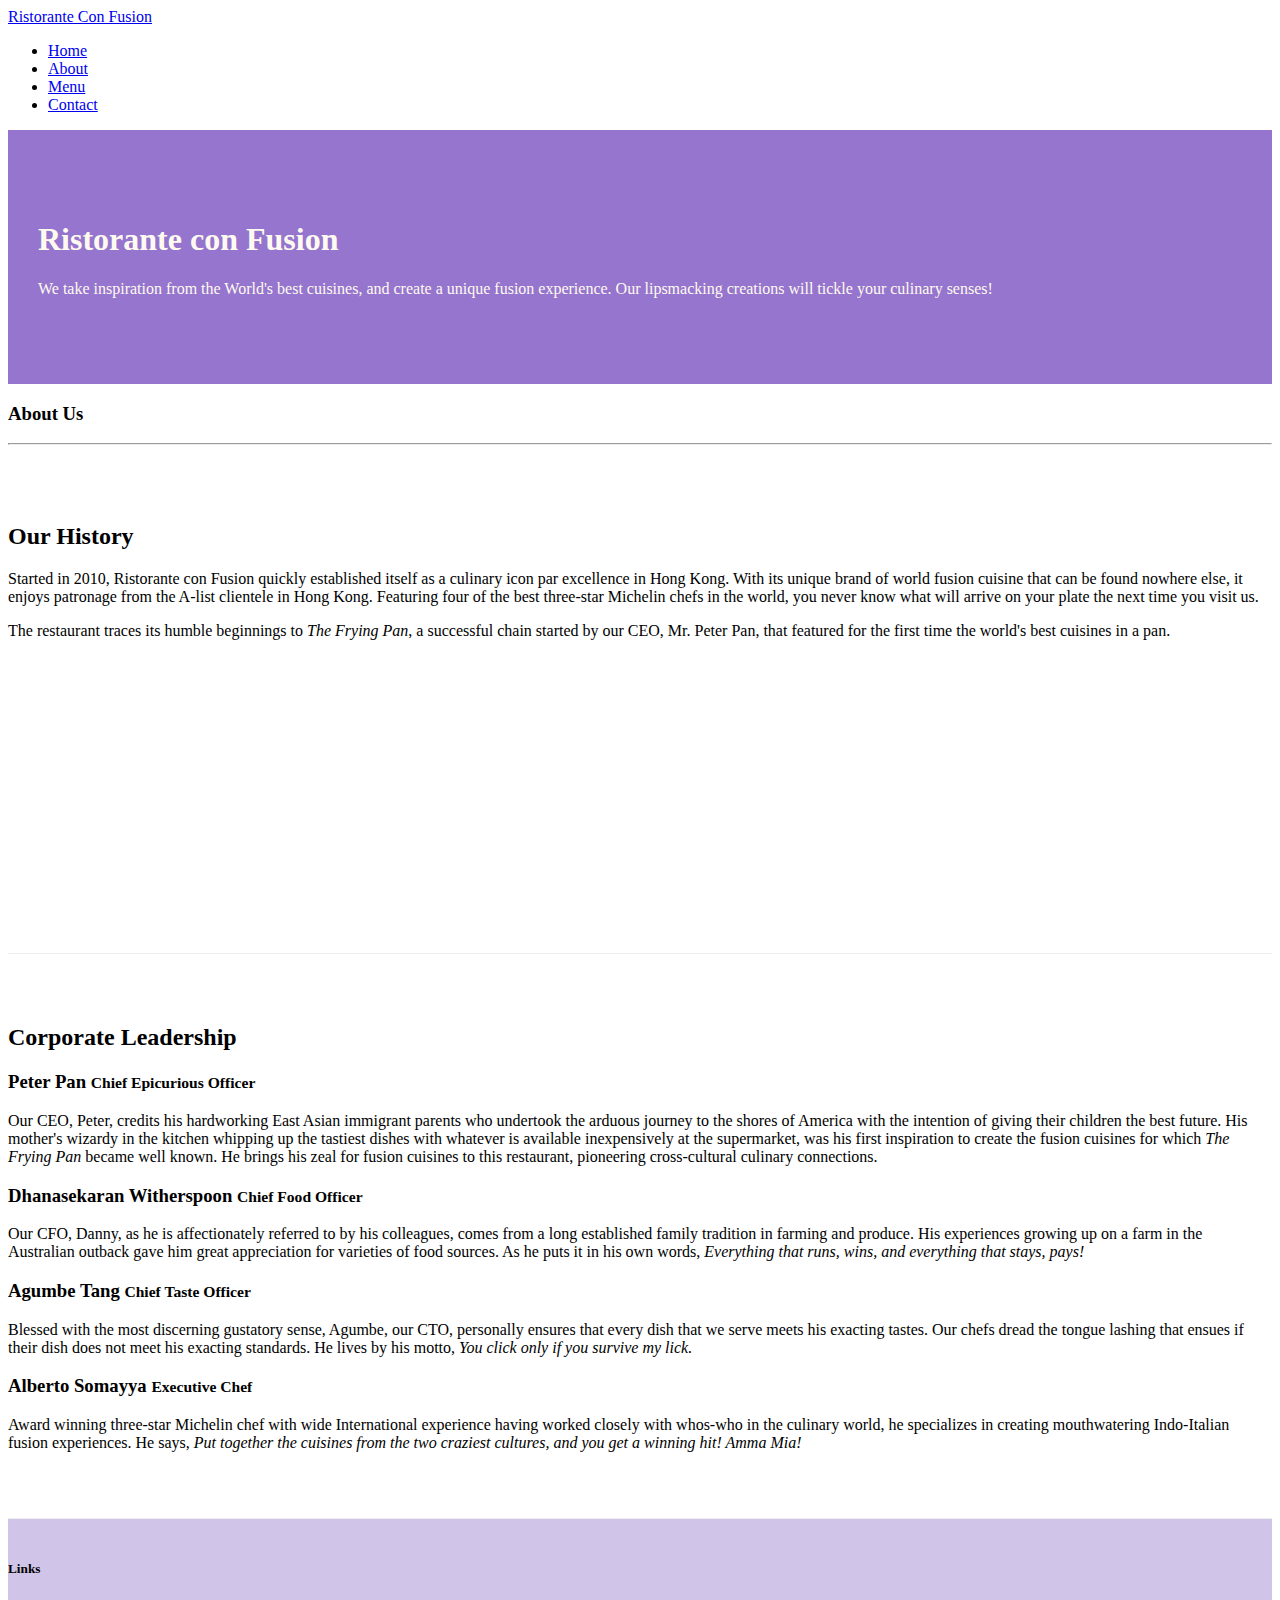
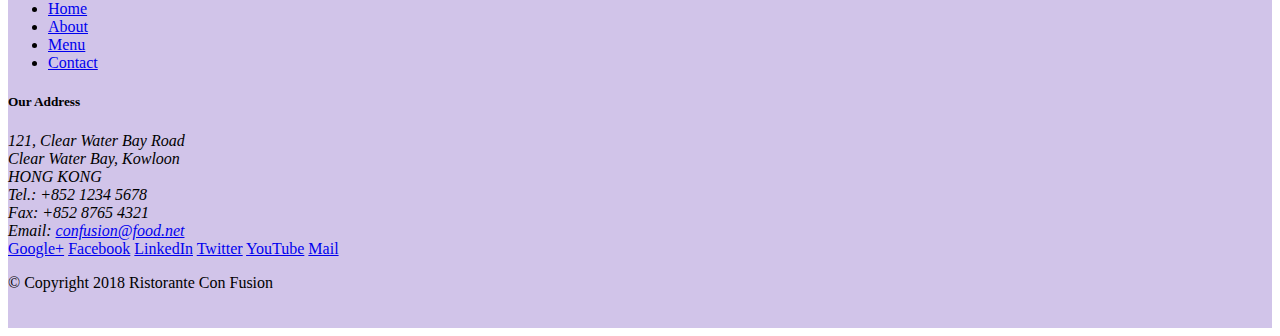
==== aboutus.html @ cc066b65 "added navbar" ====
<!DOCTYPE html>
<html lang="en">

<head>
    <meta charset="utf-8">
    <meta name="viewport" content="width=device-width, initial-scale=1, shrink-to-fit=no">
    <meta http-equiv="x-ua-compatible" content="ie=edge">

    <!-- Bootstrap CSS -->
    <link rel="stylesheet" href="node_modules/bootstrap/dist/css/bootstrap.min.css">
    <link rel="stylesheet" href="css/styles.css">

    <title>Ristorante Con Fusion: About Us</title>

</head>

<body>
    <nav class="navbar navbar-dark navbar-expand-sm bg-primary fixed-top">
        <div class="container">
           <a class="navbar-brand" href="#">Ristorante Con Fusion</a>
                <ul class="navbar-nav mr-auto">
                    <li class="nav-item active"><a class="nav-link" href="#">Home</a></li>
                    <li class="nav-item"><a class="nav-link" href="./aboutus.html">About</a></li>
                    <li class="nav-item"><a class="nav-link" href="#">Menu</a></li>
                    <li class="nav-item"><a class="nav-link" href="#">Contact</a></li>
                </ul>            
        </div>
    </nav>
    
    <header class="jumbotron">
        <div class="container">
            <div class="row row-header">
                <div class="col-12 col-sm-6">
                    <h1>Ristorante con Fusion</h1>
                    <p>We take inspiration from the World's best cuisines, and create a unique fusion experience. Our lipsmacking creations will tickle your culinary senses!</p>
                </div>
                <div class="col-12 col-sm">
                </div>
            </div>
        </div>
    </header>

    <div class="container-fluid">
        <div class="row">
            <div class="about-us">
               <h3>About Us</h3>
               <hr>
            </div>
        </div>

        <div class="row row-content align-items-center">
            <div class="col-12 col-sm-6">
                <h2>Our History</h2>
                <p>Started in 2010, Ristorante con Fusion quickly established itself as a culinary icon par excellence in Hong Kong. With its unique brand of world fusion cuisine that can be found nowhere else, it enjoys patronage from the A-list clientele in Hong Kong.  Featuring four of the best three-star Michelin chefs in the world, you never know what will arrive on your plate the next time you visit us.</p>
                <p>The restaurant traces its humble beginnings to <em>The Frying Pan</em>, a successful chain started by our CEO, Mr. Peter Pan, that featured for the first time the world's best cuisines in a pan.</p>
            </div>
            <div>
            </div>
        </div>


        <div class="row row-content align-items-center">
            <div class="col-12">
                <h2>Corporate Leadership</h2>
                <h3>Peter Pan <small>Chief Epicurious Officer</small></h3>
                <p class="d-none d-sm-block">Our CEO, Peter, credits his hardworking East Asian immigrant parents who undertook the arduous journey to the shores of America with the intention of giving their children the best future. His mother's wizardy in the kitchen whipping up the tastiest dishes with whatever is available inexpensively at the supermarket, was his first inspiration to create the fusion cuisines for which <em>The Frying Pan</em> became well known. He brings his zeal for fusion cuisines to this restaurant, pioneering cross-cultural culinary connections.</p>
                <h3>Dhanasekaran Witherspoon <small>Chief Food Officer</small></h3>
                <p class="d-none d-sm-block">Our CFO, Danny, as he is affectionately referred to by his colleagues, comes from a long established family tradition in farming and produce. His experiences growing up on a farm in the Australian outback gave him great appreciation for varieties of food sources. As he puts it in his own words, <em>Everything that runs, wins, and everything that stays, pays!</em></p>
                <h3>Agumbe Tang <small>Chief Taste Officer</small></h3>
                <p class="d-none d-sm-block">Blessed with the most discerning gustatory sense, Agumbe, our CTO, personally ensures that every dish that we serve meets his exacting tastes. Our chefs dread the tongue lashing that ensues if their dish does not meet his exacting standards. He lives by his motto, <em>You click only if you survive my lick.</em></p>
                <h3>Alberto Somayya <small>Executive Chef</small></h3>
                <p class="d-none d-sm-block">Award winning three-star Michelin chef with wide International experience having worked closely with whos-who in the culinary world, he specializes in creating mouthwatering Indo-Italian fusion experiences. He says, <em>Put together the cuisines from the two craziest cultures, and you get a winning hit! Amma Mia!</em></p>
            </div>
       </div>

    </div>

    <footer class="footer">
        <div class="container">
            <div class="row">             
                <div class="col-4 offset-1 col-sm-2">
                    <h5>Links</h5>
                    <ul class="list-unstyled">
                        <li><a href="#">Home</a></li>
                        <li><a href="#">About</a></li>
                        <li><a href="#">Menu</a></li>
                        <li><a href="#">Contact</a></li>
                    </ul>
                </div>
                <div class="col-7 col-sm-5">
                    <h5>Our Address</h5>
                    <address>
		              121, Clear Water Bay Road<br>
		              Clear Water Bay, Kowloon<br>
		              HONG KONG<br>
		              Tel.: +852 1234 5678<br>
		              Fax: +852 8765 4321<br>
		              Email: <a href="mailto:confusion@food.net">confusion@food.net</a>
		           </address>
                </div>
                <div class="col-12 col-sm-4 align-self-center">
                    <div class="text-center">
                        <a href="http://google.com/+">Google+</a>
                        <a href="http://www.facebook.com/profile.php?id=">Facebook</a>
                        <a href="http://www.linkedin.com/in/">LinkedIn</a>
                        <a href="http://twitter.com/">Twitter</a>
                        <a href="http://youtube.com/">YouTube</a>
                        <a href="mailto:">Mail</a>
                    </div>
                </div>
           </div>
           <div class="row justify-content-center">             
                <div class="col-auto">
                    <p>© Copyright 2018 Ristorante Con Fusion</p>
                </div>
           </div>
        </div>
    </footer>

<!-- jQuery first, then Popper.js, then Bootstrap JS. -->
<script src="node_modules/jquery/dist/jquery.slim.min.js"></script>
<script src="node_modules/popper.js/dist/umd/popper.min.js"></script>
<script src="node_modules/bootstrap/dist/js/bootstrap.min.js"></script>    
</body>

</html>
---- css/styles.css ----
.row-header{
    margin: 0px auto;
    padding: 0px auto;
}

.row-content{
    margin: 0px auto;
    padding: 50px 0px 50px 0px;
    border-bottom: 1px ridge;
    min-height: 400px;
}

.about-us{
    width: 100%;
}

.no-padding {
    padding-left: 0;
    padding-right: 0;
  }

.footer{
    background-color: #D1c4E9;
    margin: 0px auto;
    padding: 20px 0px 20px 0px;
}

.jumbotron{
    padding: 70px 30px 70px 30px;
    margin: 0px auto;
    background-color: #9575CD;
    color: floralwhite;
}

.address{
    font-size: 80%;
    margin: 0px auto;
    color: #0f0f0f;
}
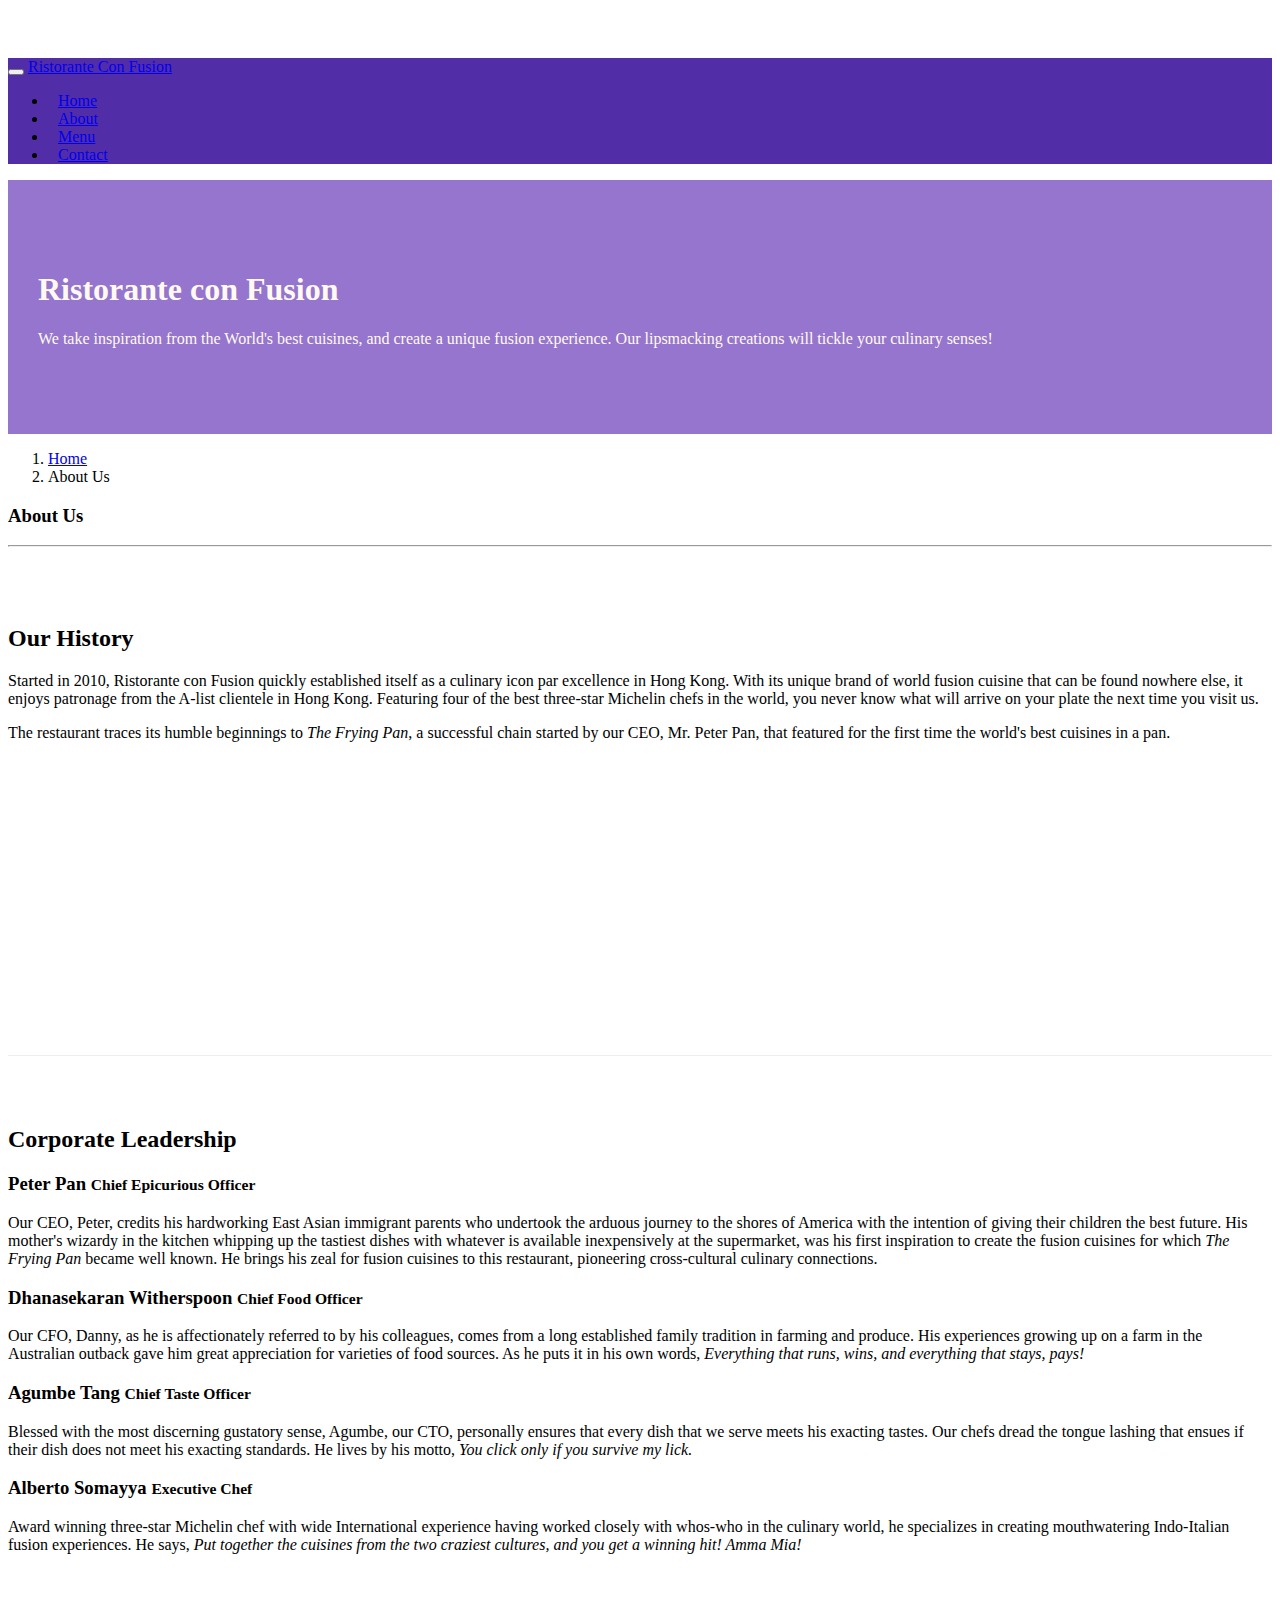
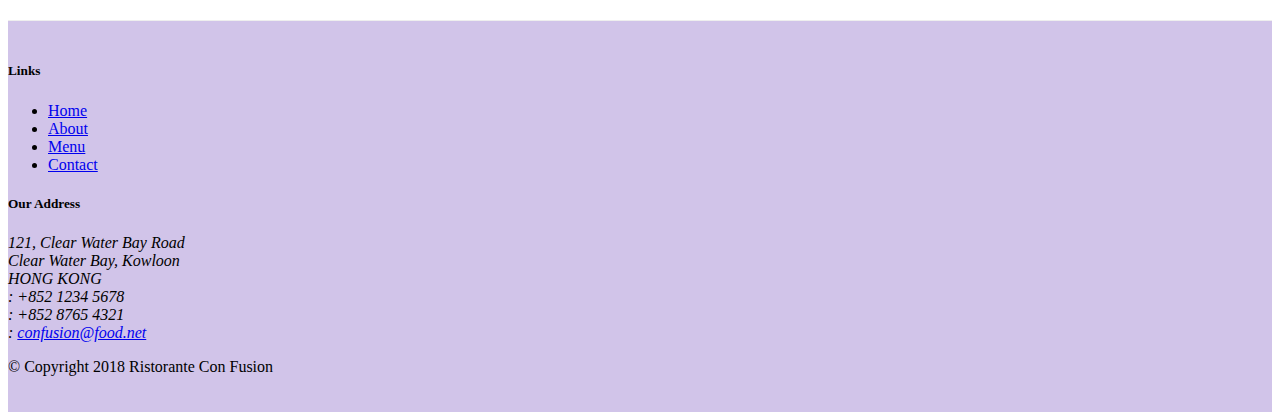
==== commit 84731b6d: "Icon Fonts & Nav Bar completed" ====
--- a/aboutus.html
+++ b/aboutus.html
@@ -9,21 +9,28 @@
     <!-- Bootstrap CSS -->
     <link rel="stylesheet" href="node_modules/bootstrap/dist/css/bootstrap.min.css">
     <link rel="stylesheet" href="css/styles.css">
+    <link rel="stylesheet" href="node_modules/font-awesome/css/font-awesome.min.css">
+    <link rel="stylesheet" href="node_modules/bootstrap-social/bootstrap-social.css">
 
     <title>Ristorante Con Fusion: About Us</title>
 
 </head>
 
 <body>
-    <nav class="navbar navbar-dark navbar-expand-sm bg-primary fixed-top">
+    <nav class="navbar navbar-dark navbar-expand-sm fixed-top">
         <div class="container">
-           <a class="navbar-brand" href="#">Ristorante Con Fusion</a>
+            <button class="navbar-toggler" type="button" data-toggle="collapse" data-target="#Navbar">
+                <span class="navbar-toggler-icon"></span>
+            </button>   
+           <a class="navbar-brand mr-auto" href="#">Ristorante Con Fusion</a>
+           <div class="collapse navbar-collapse" id="Navbar">
                 <ul class="navbar-nav mr-auto">
-                    <li class="nav-item active"><a class="nav-link" href="#">Home</a></li>
-                    <li class="nav-item"><a class="nav-link" href="./aboutus.html">About</a></li>
-                    <li class="nav-item"><a class="nav-link" href="#">Menu</a></li>
-                    <li class="nav-item"><a class="nav-link" href="#">Contact</a></li>
-                </ul>            
+                    <li class="nav-item"><a class="nav-link" href="./index.html"><span class="fa fa-home fa-lg"></span> Home</a></li>
+                    <li class="nav-item active"><a class="nav-link" href="./aboutus.html"><span class="fa fa-info fa-lg"></span> About</a></li>
+                    <li class="nav-item"><a class="nav-link" href="#"><span class="fa fa-list fa-lg"></span> Menu</a></li>
+                    <li class="nav-item"><a class="nav-link" href="#"><span class="fa fa-address-card fa-lg"></span> Contact</a></li>
+                </ul>
+            </div>           
         </div>
     </nav>
     
@@ -40,8 +47,12 @@
         </div>
     </header>
 
-    <div class="container-fluid">
+    <div class="container">
         <div class="row">
+            <ol class="col-12 breadcrumb">
+                <li class="breadcrumb-item"><a href="./index.html">Home</a></li>
+                <li class="breadcrumb-item active">About Us</li>
+            </ol>
             <div class="about-us">
                <h3>About Us</h3>
                <hr>
@@ -81,8 +92,8 @@
                 <div class="col-4 offset-1 col-sm-2">
                     <h5>Links</h5>
                     <ul class="list-unstyled">
-                        <li><a href="#">Home</a></li>
-                        <li><a href="#">About</a></li>
+                        <li><a href="./index.html">Home</a></li>
+                        <li><a href="./aboutus.html">About</a></li>
                         <li><a href="#">Menu</a></li>
                         <li><a href="#">Contact</a></li>
                     </ul>
@@ -93,19 +104,20 @@
 		              121, Clear Water Bay Road<br>
 		              Clear Water Bay, Kowloon<br>
 		              HONG KONG<br>
-		              Tel.: +852 1234 5678<br>
-		              Fax: +852 8765 4321<br>
-		              Email: <a href="mailto:confusion@food.net">confusion@food.net</a>
+                      <i class="fa fa-phone fa-lg"></i>: +852 1234 5678<br>
+                      <i class="fa fa-fax fa-lg"></i>: +852 8765 4321<br>
+                      <i class="fa fa-envelope fa-lg"></i>: 
+                      <a href="mailto:confusion@food.net">confusion@food.net</a>
 		           </address>
                 </div>
                 <div class="col-12 col-sm-4 align-self-center">
                     <div class="text-center">
-                        <a href="http://google.com/+">Google+</a>
-                        <a href="http://www.facebook.com/profile.php?id=">Facebook</a>
-                        <a href="http://www.linkedin.com/in/">LinkedIn</a>
-                        <a href="http://twitter.com/">Twitter</a>
-                        <a href="http://youtube.com/">YouTube</a>
-                        <a href="mailto:">Mail</a>
+                        <a class="btn btn-social-icon btn-google" href="http://google.com/+"><i class="fa fa-google-plus"></i></a>
+                        <a class="btn btn-social-icon btn-facebook" href="http://www.facebook.com/profile.php?id="><i class="fa fa-facebook"></i></a>
+                        <a class="btn btn-social-icon btn-linkedin" href="http://www.linkedin.com/in/"><i class="fa fa-linkedin"></i></a>
+                        <a class="btn btn-social-icon btn-twitter" href="http://twitter.com/"><i class="fa fa-twitter"></i></a>
+                        <a class="btn btn-social-icon btn-google" href="http://youtube.com/"><i class="fa fa-youtube"></i></a>
+                        <a class="btn btn-social-icon" href="mailto:"><i class="fa fa-envelope-o"></i></a>
                     </div>
                 </div>
            </div>
--- a/css/styles.css
+++ b/css/styles.css
@@ -1,3 +1,8 @@
+body{
+    padding:50px 0px 0px 0px;
+    z-index:0;
+}
+
 .row-header{
     margin: 0px auto;
     padding: 0px auto;
@@ -36,4 +41,12 @@
     font-size: 80%;
     margin: 0px auto;
     color: #0f0f0f;
+}
+
+.navbar-dark{
+    background-color: #512DA8;
+}
+
+nav ul li {
+    padding: 0 0 0 10px;
 }